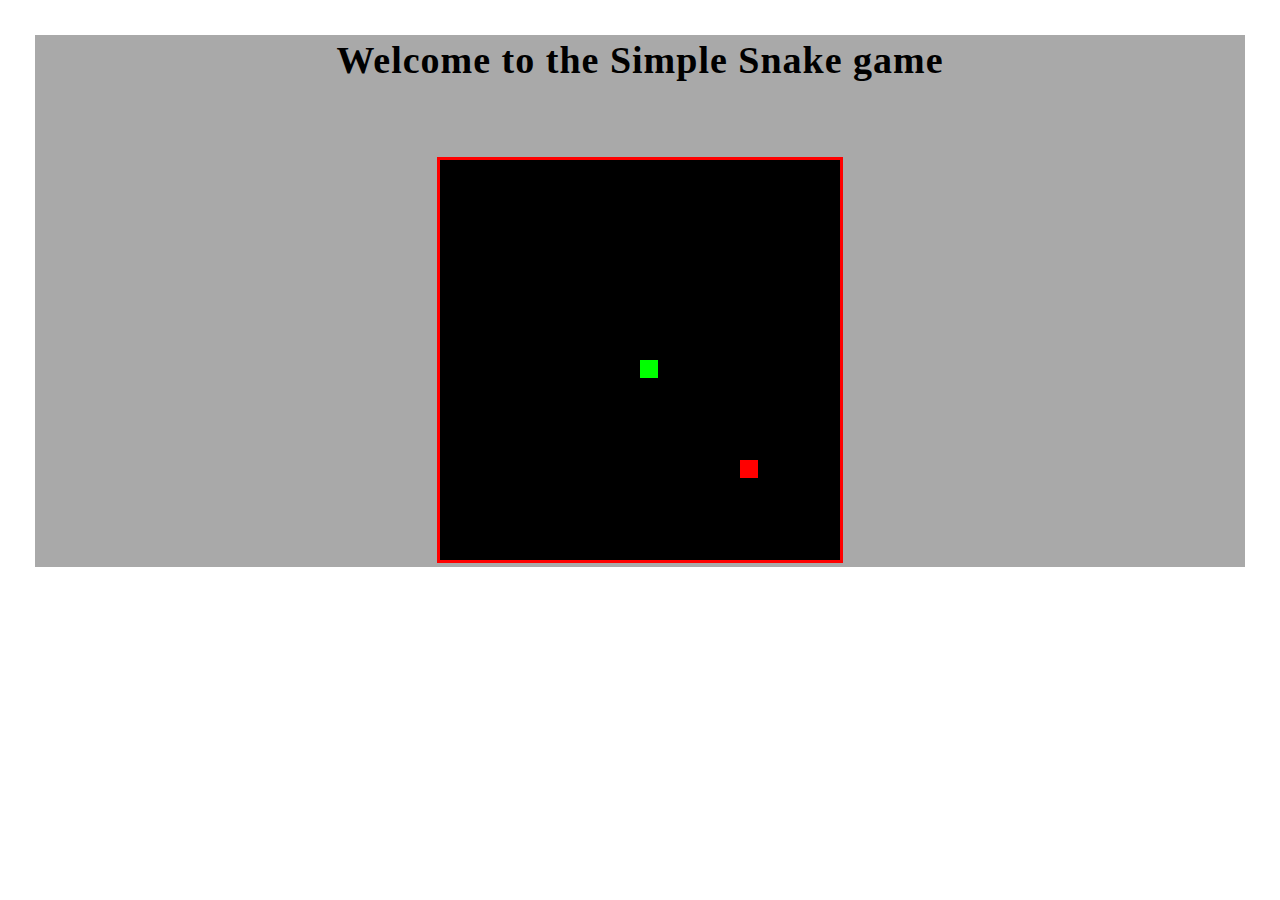
==== game.html @ 1eefbdfc "Add web files" ====
<!DOCTYPE html>
<html lang="en">
<head>
    <meta charset="UTF-8">
    <meta name="viewport" content="width=device-width, initial-scale=1.0">
    <title>Snake</title>
    <link rel="stylesheet" href="styles.css">
</head>
<body>
<div id="snake">
    <h1>Welcome to the Simple Snake game</h1>
    <canvas id="snk" width="400" height="400" style="border:3px solid red;" ></canvas>
    <script src="snake.js"></script>
</div>
</body>
</html>
---- styles.css ----
* {
    box-sizing: border-box;
}

body {
    margin: 2.2rem
}

div#snake {
    background-color: darkgray;
    text-align: center;
}

div#snake h1 {
    margin: 0 0 36px 0;
    padding: 0 0 36px 0;
    font-size: 38px;
    font-weight: bolder;
    letter-spacing: 1px;
    line-height: 50px;
}

div#resume {
    min-width: 310px;
    font: 16px Helvetica, Avernir, sans-serif;
    line-height: 24px;
    color: #000
}

div#resume h1 {
    margin: 0 0 16px 0;
    padding: 0 0 16px 0;
    font-size: 42px;
    font-weight: bold;
    letter-spacing: 0;
    border-bottom: 2px solid #999;
    line-height: 50px;

}

div#resume h2 {
    font-size: 20px;
    margin: 0 0 6px 0;
    position: relative;
    transition: transform 0.5s ease;
    text-shadow: 4px 4px 8px yellow;
}


div#resume h2:hover{
    transform: translate(20px, 0);
}

div#resume h2 span {
    position: absolute;
    bottom: 0;
    right: -100px;
    font-style: italic;
    font-family: Georgia, serif;
    font-size: 16px;
    color: #999;
    font-weight: normal;
}

div#resume p {
    margin: 0 0 16px 0
}

div#resume a {
    color: #999;
    text-decoration: none;
    border-bottom: 1px dotted #999
}

div#resume a:hover {
    border-bottom-style: solid;
    color: #000
}

div#resume dt {
    font-style: italic;
    font-weight: bold;
    font-size: 18px;
    text-align: right;
    padding: 0 26px 0 0;
    width: 150px;
    border-right: 1px solid #999
}

div#resume dl {
    display: table-row
}

div#resume dl dt,
div#resume dl dd {
    display: table-cell;
    padding-bottom: 20px
}

div#resume dl dd {
    width: 500px;
    padding-left: 26px
}

div#resume dl dd p {
    background-color: white;
    animation: glitch 1s ease infinite alternate;
}

div#resume dl dd table,th,td {
    border: 1px solid black;
    border-radius: 10px;
}

div#resume img {
    float: right;
    padding: 10px;
    background: #fff;
    margin: 0 30px;
    transform: rotate(-4deg);
    box-shadow: 0 0 4px rgba(0, 0, 0, .3);
    width: 30%;
    max-width: 220px
}

footer {
    text-align: center;
    padding: 5px;
    background-color: antiquewhite;
    float: initial;
}

@media screen and (max-width:1100px) {
    div#resume h2 span {
        position: static;
        display: block;
        margin-top: 2px
    }
}

@media screen and (max-width:550px) {
    body {
        margin: 1rem
    }
    div#resume img {
        transform: rotate(0deg)
    }
}

@media screen and (max-width:400px) {
    div#resume dl dt {
        border-right: none;
        border-bottom: 1px solid #999
    }
    div#resume dl,
    div#resume dl dd,
    div#resume dl dt {
        display: block;
        padding-left: 0;
        margin-left: 0;
        padding-bottom: 0;
        text-align: left;
        width: 100%
    }
    div#resume dl dd {
        margin-top: 6px
    }
    div#resume h2 {
        font-style: normal;
        font-weight: 400;
        font-size: 18px
    }
    div#resume dt {
        font-size: 20px
    }
    h1 {
        font-size: 36px;
        margin-right: 0;
        line-height: 0
    }
    div#resume img {
        margin: 0
    }
}

@media screen and (max-width:320px) {
    body {
        margin: 0
    }
    img {
        margin: 0 0 -40px;
    }
    div#resume {
        width: 320px;
        padding: 12px;
        overflow: hidden
    }
    p,
    li {
        margin-right: 20px
    }
}

@keyframes glitch{
    2%,64%{
        transform: translate(2px,0) skew(0deg);
    }
    4%,60%{
        transform: translate(-2px,0) skew(0deg);
    }
    62%{
        transform: translate(0,0) skew(5deg);
    }
}
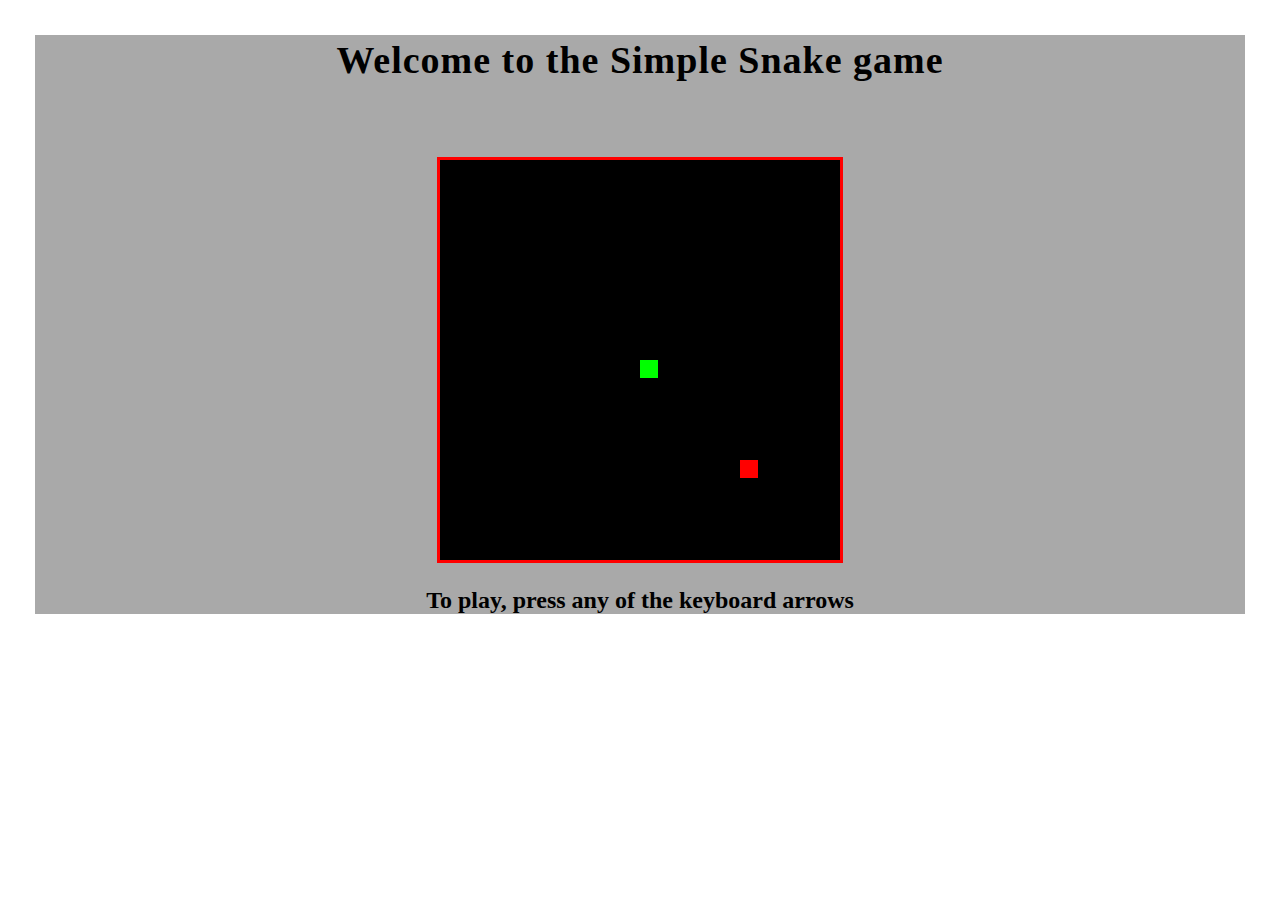
==== commit e1546354: "adding h2 to game.html" ====
--- a/game.html
+++ b/game.html
@@ -11,6 +11,7 @@
     <h1>Welcome to the Simple Snake game</h1>
     <canvas id="snk" width="400" height="400" style="border:3px solid red;" ></canvas>
     <script src="snake.js"></script>
+    <h2>To play, press any of the keyboard arrows</h2>
 </div>
 </body>
 </html>